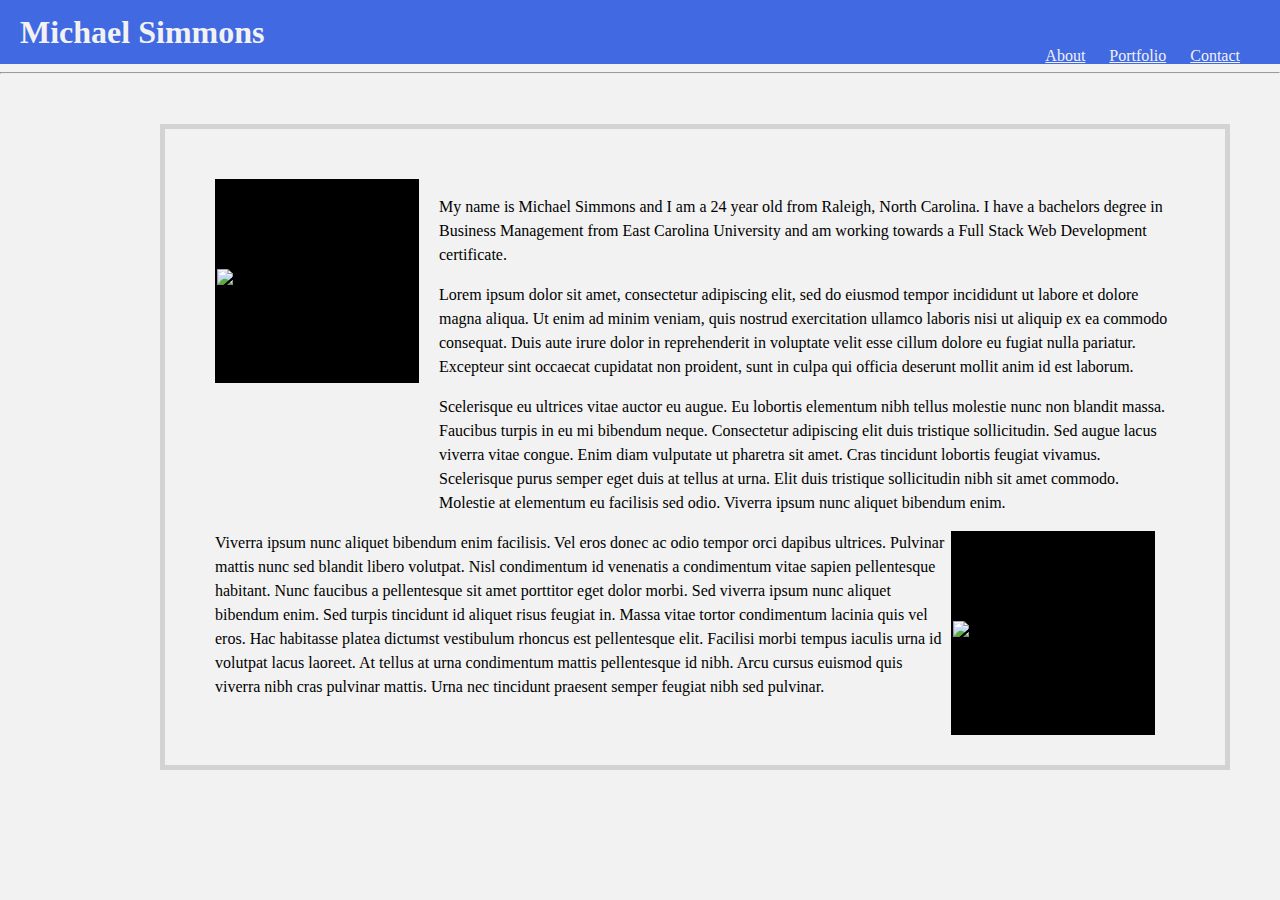
==== index.html @ e4b57828 "hw rough" ====
<!DOCTYPE html>
<html lang="en">
<head>
    <meta charset="UTF-8">
    <meta name="viewport" content="width=device-width, initial-scale=1.0">
    <meta http-equiv="X-UA-Compatible" content="ie=edge">
   <title>Michael Simmons Portfolio</title>
   <link rel="stylesheet" href="index.css">
</head>
<body>

    <div class="navbar">
        <h1>Michael Simmons</h1>
        <nav>
            <a href="./index.html">About</a>
            <a href="./portfolio.html">Portfolio</a>
            <a href="./contact.html">Contact</a>
        </nav>
    </div>

    <hr>

    <div class="container">

        <section id="about-me">

    <img src="https://media.licdn.com/dms/image/C4E03AQEiDD8M4wlo8g/profile-displayphoto-shrink_200_200/0?e=1562803200&v=beta&t=XoPCjwt17C73LZI8uK-x4eUjRSf5Bor_ww9beC4pjAM" alt="selfie">

    <p>My name is Michael Simmons and I am a 24 year old from Raleigh, North Carolina. I have a bachelors degree in Business Management from East Carolina University and am working towards a Full Stack Web Development certificate.</p>
    <p>Lorem ipsum dolor sit amet, consectetur adipiscing elit, sed do eiusmod tempor incididunt ut labore et dolore magna aliqua. Ut enim ad minim veniam, quis nostrud exercitation ullamco laboris nisi ut aliquip ex ea commodo consequat. Duis aute irure dolor in reprehenderit in voluptate velit esse cillum dolore eu fugiat nulla pariatur. Excepteur sint occaecat cupidatat non proident, sunt in culpa qui officia deserunt mollit anim id est laborum.</p>
    <p>Scelerisque eu ultrices vitae auctor eu augue. Eu lobortis elementum nibh tellus molestie nunc non blandit massa. Faucibus turpis in eu mi bibendum neque. Consectetur adipiscing elit duis tristique sollicitudin. Sed augue lacus viverra vitae congue. Enim diam vulputate ut pharetra sit amet. Cras tincidunt lobortis feugiat vivamus. Scelerisque purus semper eget duis at tellus at urna. Elit duis tristique sollicitudin nibh sit amet commodo. Molestie at elementum eu facilisis sed odio. Viverra ipsum nunc aliquet bibendum enim.</p>

    <img id="mds" src="https://scontent-iad3-1.xx.fbcdn.net/v/t1.0-9/31945052_10211232296195094_7695956365021282304_n.jpg?_nc_cat=111&_nc_ht=scontent-iad3-1.xx&oh=aba790a34cfafb2ec16df5713b73be9b&oe=5D6CBA10" alt="selfie1">
        
    <p>Viverra ipsum nunc aliquet bibendum enim facilisis. Vel eros donec ac odio tempor orci dapibus ultrices. Pulvinar mattis nunc sed blandit libero volutpat. Nisl condimentum id venenatis a condimentum vitae sapien pellentesque habitant. Nunc faucibus a pellentesque sit amet porttitor eget dolor morbi. Sed viverra ipsum nunc aliquet bibendum enim. Sed turpis tincidunt id aliquet risus feugiat in. Massa vitae tortor condimentum lacinia quis vel eros. Hac habitasse platea dictumst vestibulum rhoncus est pellentesque elit. Facilisi morbi tempus iaculis urna id volutpat lacus laoreet. At tellus at urna condimentum mattis pellentesque id nibh. Arcu cursus euismod quis viverra nibh cras pulvinar mattis. Urna nec tincidunt praesent semper feugiat nibh sed pulvinar.</p>

    </section>

    </div>

</body>
</html>
---- index.css ----
.navbar {
    background-color: royalblue;
    color: #f2f2f2;
    margin: 0;
    padding-top: 20px;
    padding-bottom: 20px;
}

nav {
    float: right;
    margin: 0;
    margin-right: 20px;
    
}

body {
    background-color: #f2f2f2;
    margin: 0;
    padding: 0;
    line-height: 150%;
}

img {
    align-content: center;
    float: left;
    margin-right: 20px;
    margin-bottom: 20px;
    width: 200px;
    height: 200px;
    padding:1px;
   border:1px solid black;
   background-color: black;
}

#mds {
    align-content: center;
    float: right;
    margin-right: 20px;
    margin-bottom: 20px;
    width: 200px;
    height: 200px;
    padding:1px;
   border:1px solid black;
   background-color: black;
}

p {
    align-content: center;
}

a {
    color: #f2f2f2;
    margin: 0;
    margin-right: 20px;
}

h1 {
    margin: 0;
    margin-left: 20px;

}

.container {
    width: 960px;
    margin: 0 auto;
    
}

#about-me {
    width: 960px;
    border: 5px solid lightgrey;
    padding: 50px;
    margin: 50px auto;
    display: block;
    margin-left: auto;
    margin-right: auto;
}
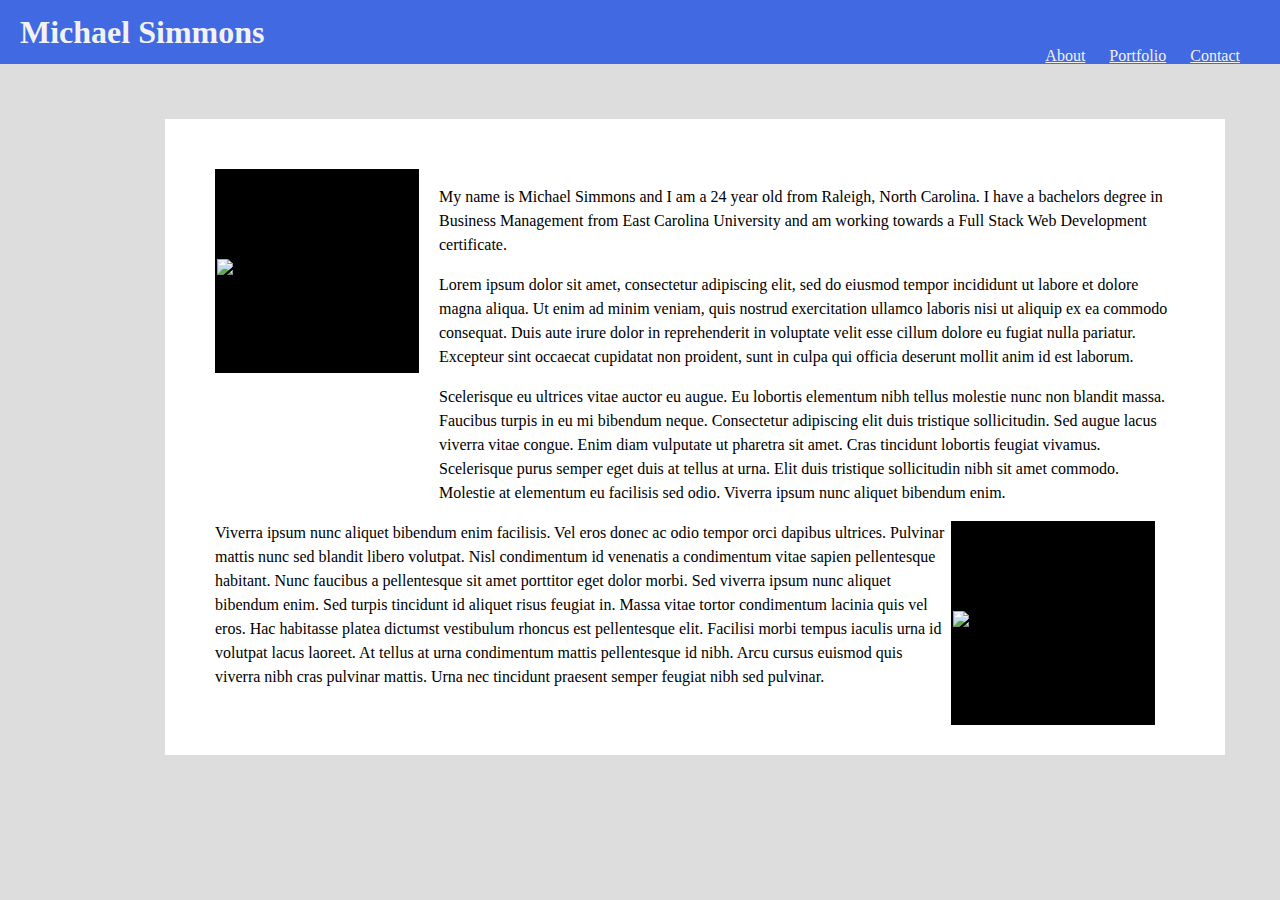
==== commit 890102e5: "hw edit" ====
--- a/index.html
+++ b/index.html
@@ -18,7 +18,6 @@
         </nav>
     </div>
 
-    <hr>
 
     <div class="container">
 
--- a/index.css
+++ b/index.css
@@ -14,7 +14,7 @@
 }
 
 body {
-    background-color: #f2f2f2;
+    background-color: #dddddd;
     margin: 0;
     padding: 0;
     line-height: 150%;
@@ -68,10 +68,11 @@
 
 #about-me {
     width: 960px;
-    border: 5px solid lightgrey;
+    border: 5px solid #dddddd;
     padding: 50px;
     margin: 50px auto;
     display: block;
     margin-left: auto;
     margin-right: auto;
+    background-color: #ffffff
 }